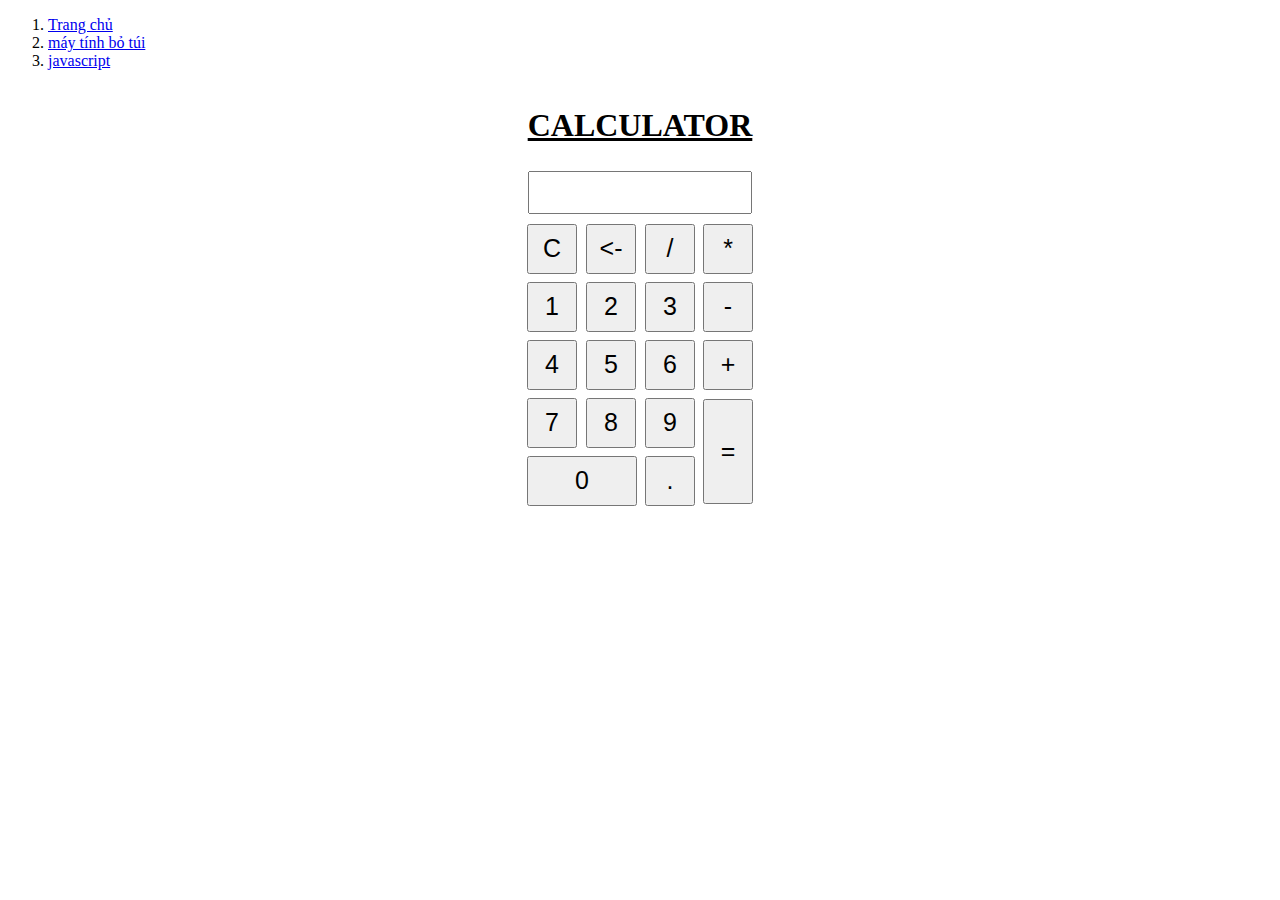
==== cal/index.html @ 92e4bd43 "javascript and css" ====
<!DOCTYPE html>
<html lang="en">
<head>
    <meta charset="UTF-8">
    <meta name="viewport" content="width=device-width, initial-scale=1.0">
    <link rel="stylesheet" href="style.css">
    <title>Calculator | Version 2</title>
</head>

<body>
    <ol>
        <li>
            <a href="/">Trang chủ</a>
        </li>
        <li>
            <a href="/cal">máy tính bỏ túi</a>
        </li>
        <li>
            <a href="/javascript/">javascript</a>
        </li>
    </ol>
    <div class="container">
        <div class="title">
            <h1>Calculator</h1>
        </div>

        <div class="result">
            <input id="result" type="text">
        </div>

        <div class="calculator">
            <table>
                <tr>
                    <td><input class="btn" type="button" value="C" onclick="reset()"></td>
                    <td><input class="btn" type="button" value="<-" onclick="back()"></td>
                    <td><input class="btn" type="button" value="/" onclick="insert('/')"></td>
                    <td><input class="btn" type="button" value="*" onclick="insert('*')"></td>
                </tr>
                <tr>
                    <td><input class="btn" type="button" value="1" onclick="insert(1)"></td>
                    <td><input class="btn" type="button" value="2" onclick="insert(2)"></td>
                    <td><input class="btn" type="button" value="3" onclick="insert(3)"></td>
                    <td><input class="btn" type="button" value="-" onclick="insert('-')"></td>
                </tr>
                <tr>
                    <td><input class="btn" type="button" value="4" onclick="insert(4)"></td>
                    <td><input class="btn" type="button" value="5" onclick="insert(5)"></td>
                    <td><input class="btn" type="button" value="6" onclick="insert(6)"></td>
                    <td><input class="btn" type="button" value="+" onclick="insert('+')"></td>
                </tr>
                <tr>
                    <td><input class="btn" type="button" value="7" onclick="insert(7)"></td>
                    <td><input class="btn" type="button" value="8" onclick="insert(8)"></td>
                    <td><input class="btn" type="button" value="9" onclick="insert(9)"></td>
                    <td rowspan="2"><input class="btn" type="button" value="=" style="height:105px" onclick="equal()"></td>
                </tr>
                <tr>
                    <td colspan="2"><input class="btn" type="button" style="width:110px" value="0" onclick="insert(0)"></td>
                    <td><input class="btn" type="button" value="." onclick="insert('.')"></td>
                </tr>
            </table>
        </div>
    </div>

    <script src="script.js"></script>
</body>
</html>
---- cal/style.css ----
.container{
    display: flex;
    flex-direction: column;
    align-items: center;
}
.title{
    /* color: blue; */
    text-decoration: underline;
    text-transform: uppercase;
}

.btn{
    width: 50px;
    height: 50px;
    font-size: 25px;
    margin: 2px;
    cursor: pointer;
}

#result{
    width: 210px;
    margin: 5px;
    font-size: 25px;
    padding: 5px;
}
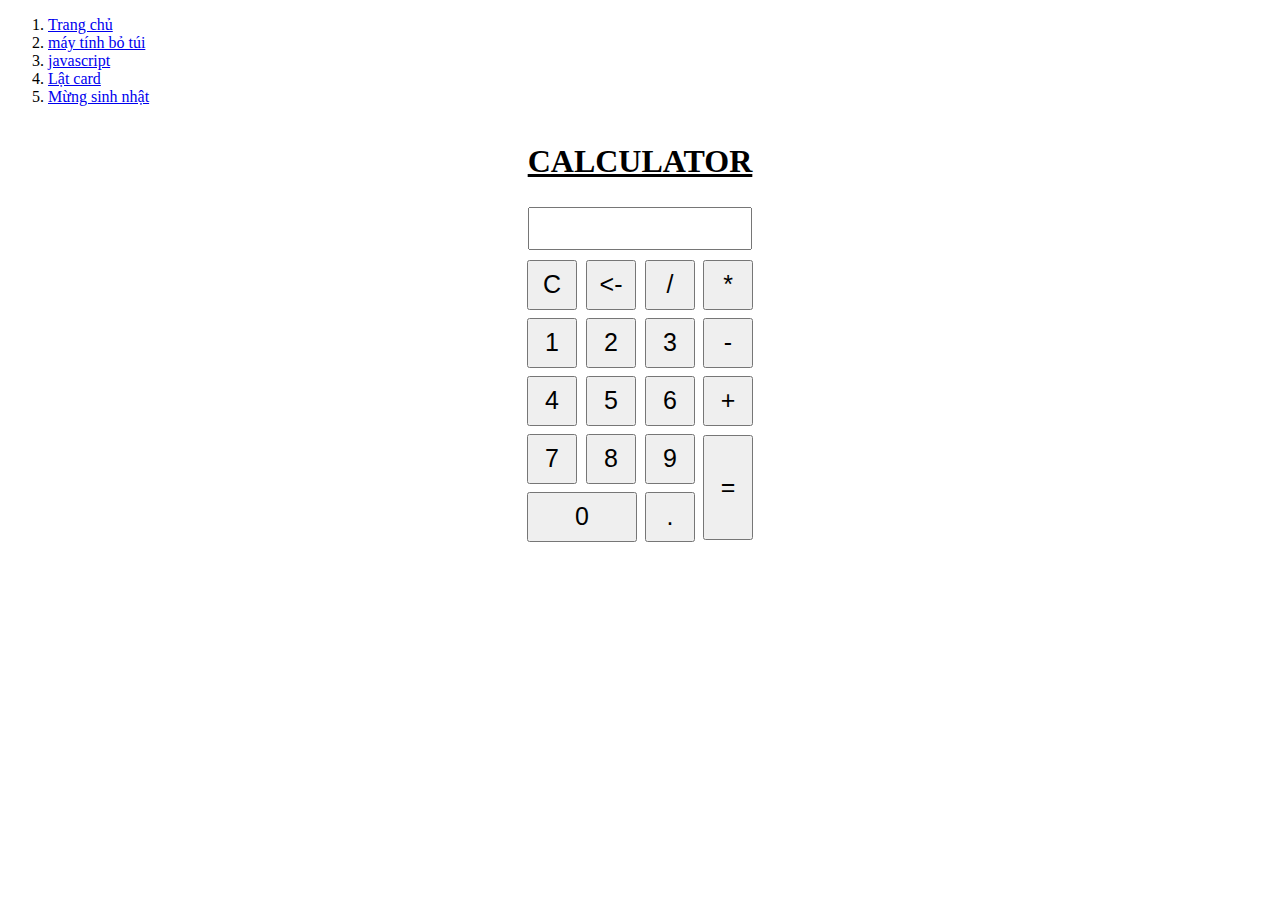
==== commit 1fec606f: "html css javascript" ====
--- a/cal/index.html
+++ b/cal/index.html
@@ -18,6 +18,13 @@
         <li>
             <a href="/javascript/">javascript</a>
         </li>
+        <li>
+            <a href="/flip-card/">Lật card</a>
+        </li>
+        <li>
+        <a href="/birdthday/">Mừng sinh nhật</a>
+        </li>
+        
     </ol>
     <div class="container">
         <div class="title">
